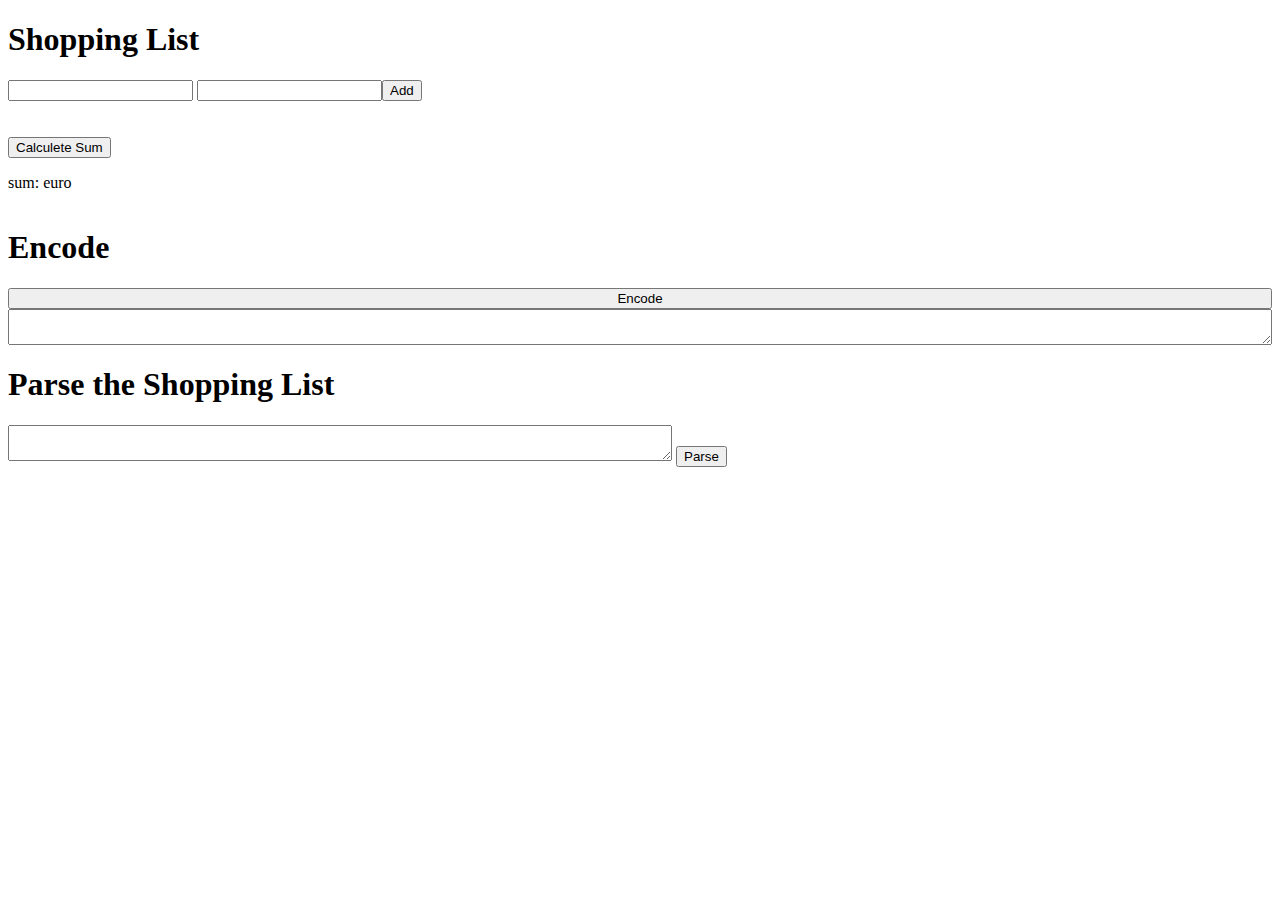
==== edit page/index.html @ b480ef96 "window.location.hash.substr(1);" ====
<!DOCTYPE html>
<html lang="en" dir="ltr">
  <head>
    <meta charset="utf-8">
    <meta name="viewport" content="width=device-width, initial-scale=1.0"/>
    <link rel="stylesheet" href="./main.css">
    <title>ShoppingList</title>
  </head>

  <body>

    <section class="shoppingList">
      <h1>Shopping List</h1>
      <p id="itemList"></p>

      <div id="addingItem">
        <form id="itemForm">
          <input type="text" id="itemName" name="itemName">
          <input type="number" step="0.01" id="itemPrice" name="itemPrice">
        </form>
        <button class="button" type="button" onclick="clickCallBack()">Add</button>
      </div>
      <br>
      <br>
      <button class="button" type="button" onclick="calculateSum(); storeItemAmount()">Calculete Sum</button>
      <p>sum:<span id="itemSum"></span> euro</p>
    </section>

    <section class="jsonise">
      <h1>Encode</h1>
      <button class="button" type="button" onclick="jsonise()">Encode</button>
      <textarea id="jsonItemTextArea" cols="80"></textarea>
    </section>

    <section  class="jsonParse" id="jsonParse">
      <h1>Parse the Shopping List</h1>
      <textarea id="jsonString" cols="80"></textarea>
      <button type="button" name="parseButton" id="parseButton" onclick="parseShoppingList()">Parse</button>
      <p class="parsedShoppingList" id="parsedShoppingList"></p>

    </section>

    <script type="text/javascript" src="./script.js"></script>
  </body>

</html>
---- edit page/main.css ----
#addingItem {
  display: flex;

}
.jsonise {
  display: flex;
  flex-direction: column;
}

.button {
  width: auto;
}
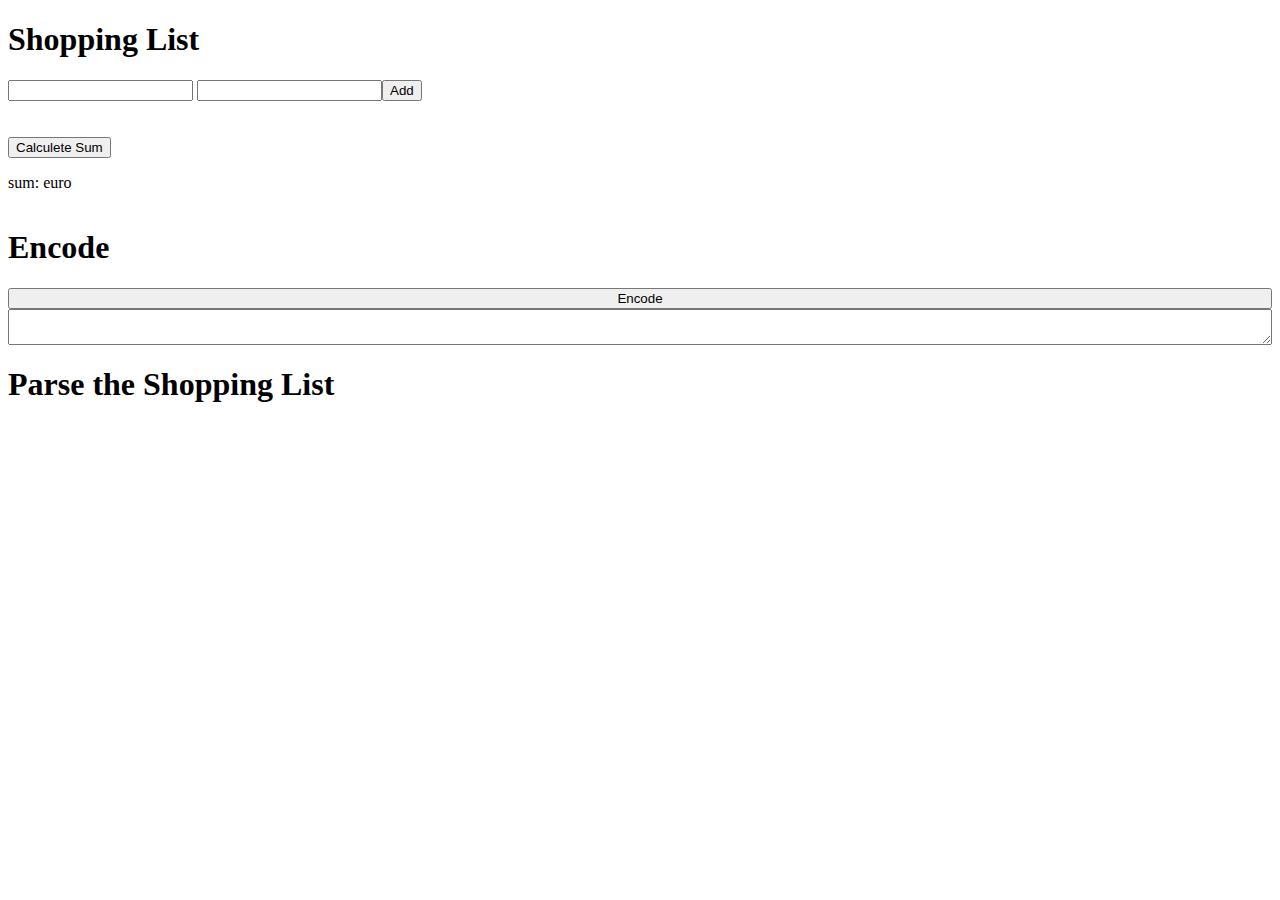
==== commit b50d7596: "deleted the parse box and button" ====
--- a/edit page/index.html
+++ b/edit page/index.html
@@ -34,10 +34,7 @@
 
     <section  class="jsonParse" id="jsonParse">
       <h1>Parse the Shopping List</h1>
-      <textarea id="jsonString" cols="80"></textarea>
-      <button type="button" name="parseButton" id="parseButton" onclick="parseShoppingList()">Parse</button>
       <p class="parsedShoppingList" id="parsedShoppingList"></p>
-
     </section>
 
     <script type="text/javascript" src="./script.js"></script>
